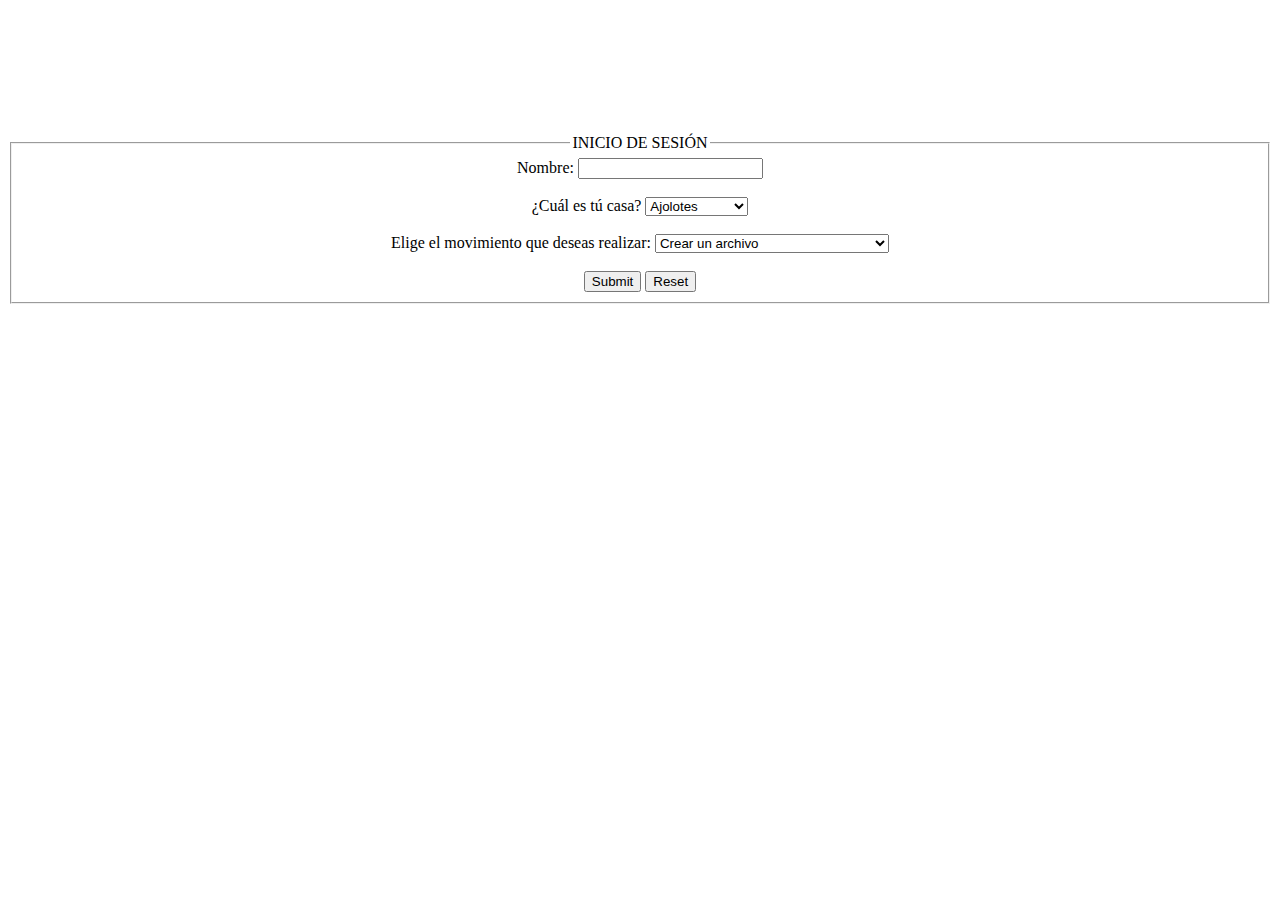
==== index.html @ 9c3039c4 "renamed:    EnmaquetadoB.html -> index.html" ====
<!DOCTYPE html>
<html lang="en">
<head>
    <meta charset="UTF-8">
    <meta http-equiv="X-UA-Compatible" content="IE=edge">
    <meta name="viewport" content="width=device-width, initial-scale=1.0">
    <title>NoSeQTareaEs</title>
</head>
<body>
        <form target="_blank">
            <br>
            <br>
            <br>
            <br>
            <br>
            <br>
            <br>
            <fieldset align="center">
                <legend>INICIO DE SESIÓN</legend>
                <label>Nombre:
                    <input type="text"/>
                </label>
                <br>
                <br>
                <label for="Casa">¿Cuál es tú casa?</label>
                <select>
                    <optgroup label="EleccionCasa">
                        <option value="Ajolotes">Ajolotes</option>
                        <option value="Teporingos">Teporingos</option>
                        <option value="Halcones">Halcones</option>
                    </optgroup>
                </select>
                <br>
                <br>
                <label for="Casa">Elige el movimiento que deseas realizar:</label>
                <select>
                    <optgroup label="Opciones">
                        <option value="Crear">Crear un archivo</option>
                        <option value="Borrar">Borrar un archivo</option>
                        <option value="CNombre">Cambiar el nombre de un archivo</option>
                    </optgroup>
                </select>
                <br>
                <br>
                <label>
                    <input type="submit"/>
                </label>
                <label>
                    <input type="reset"/>
                </label>
            </fieldset>
        </form>  
</body>
</html>
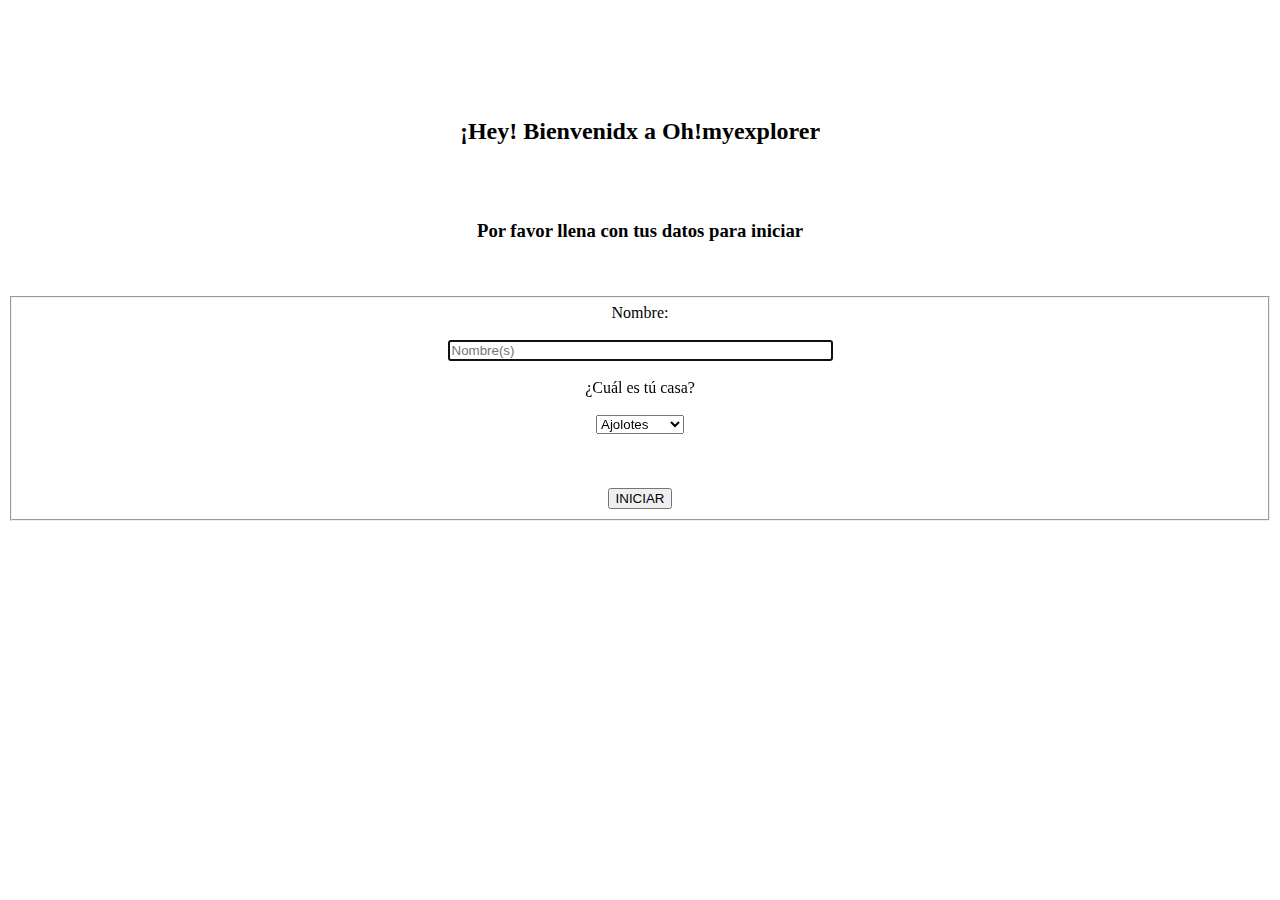
==== commit 8e76aec6: "fix:inicio de sesion" ====
--- a/index.html
+++ b/index.html
@@ -4,49 +4,48 @@
     <meta charset="UTF-8">
     <meta http-equiv="X-UA-Compatible" content="IE=edge">
     <meta name="viewport" content="width=device-width, initial-scale=1.0">
-    <title>NoSeQTareaEs</title>
+    <title>oh!myexplorer</title>
 </head>
 <body>
-        <form target="_blank">
+        <form action="./dynamics/login.php"  method="post" target="_blank" autocomplete="on">
             <br>
             <br>
             <br>
             <br>
             <br>
+            <h2 align="center">¡Hey! Bienvenidx a Oh!myexplorer</h2>
+            <br>
+            <br>
+            <h3 align="center">Por favor llena con tus datos para iniciar</h3>
             <br>
             <br>
             <fieldset align="center">
-                <legend>INICIO DE SESIÓN</legend>
-                <label>Nombre:
-                    <input type="text"/>
+                <!-- <legend>INICIO DE SESIÓN</legend> -->
+                <label for="nombre">Nombre:<br><br>
+                    <input id="nombre"  name="nombre" type="text" placeholder="Nombre(s)" size="45" maxlength="35" minlength="2" autofocus required/>
                 </label>
                 <br>
                 <br>
-                <label for="Casa">¿Cuál es tú casa?</label>
+                <label for="casa">¿Cuál es tú casa?</label><br><br>
                 <select>
-                    <optgroup label="EleccionCasa">
-                        <option value="Ajolotes">Ajolotes</option>
-                        <option value="Teporingos">Teporingos</option>
-                        <option value="Halcones">Halcones</option>
-                    </optgroup>
+                    <option value="Ajolotes">Ajolotes</option>
+                    <option value="Teporingos">Teporingos</option>
+                    <option value="Halcones">Halcones</option>
                 </select>
                 <br>
                 <br>
-                <label for="Casa">Elige el movimiento que deseas realizar:</label>
+                <!-- <label for="Casa">Elige el movimiento que deseas realizar:</label><br>
                 <select>
                     <optgroup label="Opciones">
                         <option value="Crear">Crear un archivo</option>
                         <option value="Borrar">Borrar un archivo</option>
                         <option value="CNombre">Cambiar el nombre de un archivo</option>
                     </optgroup>
-                </select>
+                </select> -->
                 <br>
                 <br>
                 <label>
-                    <input type="submit"/>
-                </label>
-                <label>
-                    <input type="reset"/>
+                    <input type="submit" value="INICIAR">
                 </label>
             </fieldset>
         </form>  
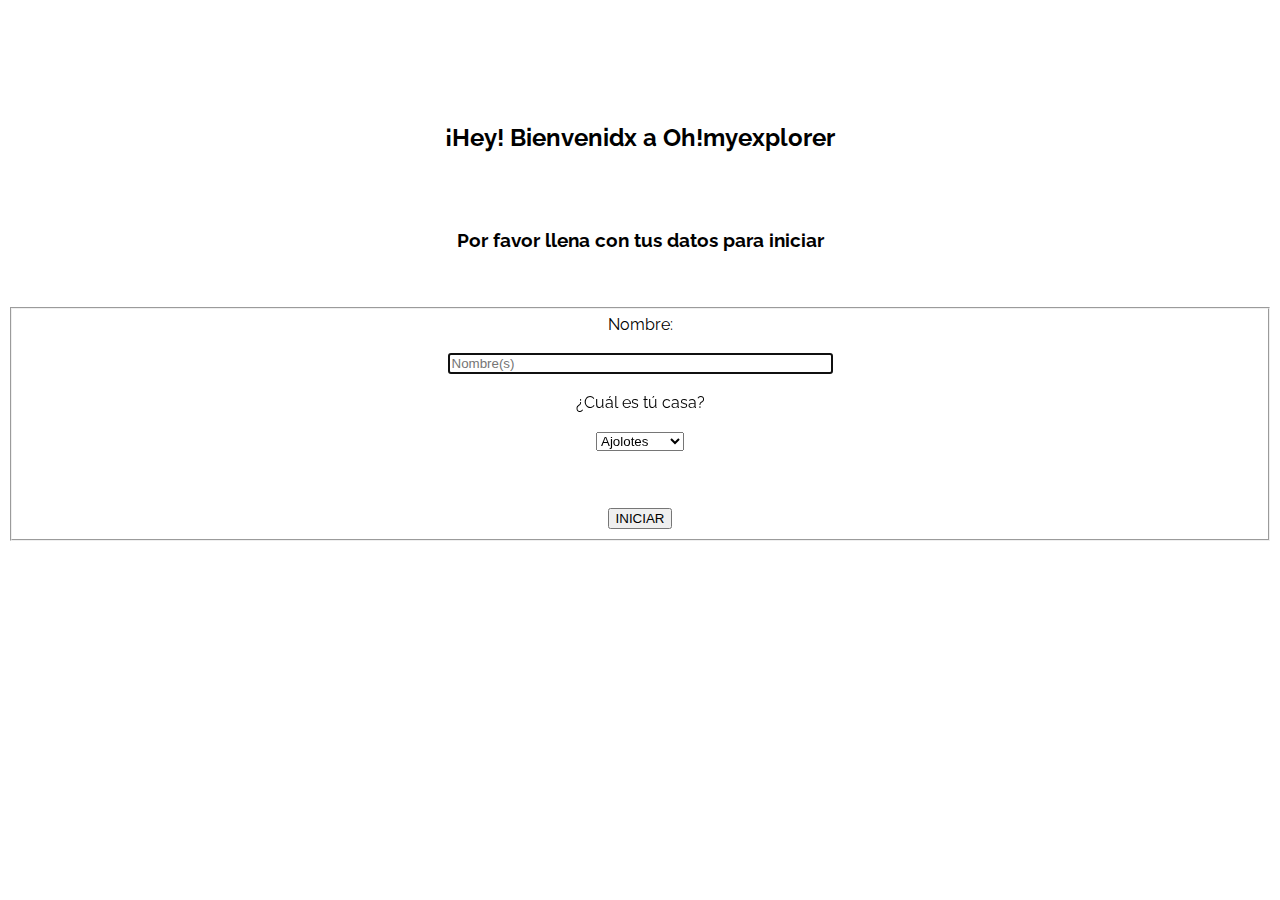
==== commit 06d2a8b7: "style:Cambia fuente de la pagina de inicio" ====
--- a/index.html
+++ b/index.html
@@ -5,6 +5,7 @@
     <meta http-equiv="X-UA-Compatible" content="IE=edge">
     <meta name="viewport" content="width=device-width, initial-scale=1.0">
     <title>oh!myexplorer</title>
+    <link rel="stylesheet" href="./statics/styles/inicio.css">
 </head>
 <body>
         <form action="./dynamics/login.php"  method="post" target="_blank" autocomplete="on">
--- a/statics/styles/inicio.css
+++ b/statics/styles/inicio.css
@@ -0,0 +1,6 @@
+/* ==================FONTS========================== */
+@import url('https://fonts.googleapis.com/css2?family=Raleway:wght@100;300;400;500;700;900&display=swap');
+/* ==============ETIQUETAS================== */
+body{
+    font-family: 'Raleway', sans-serif;
+}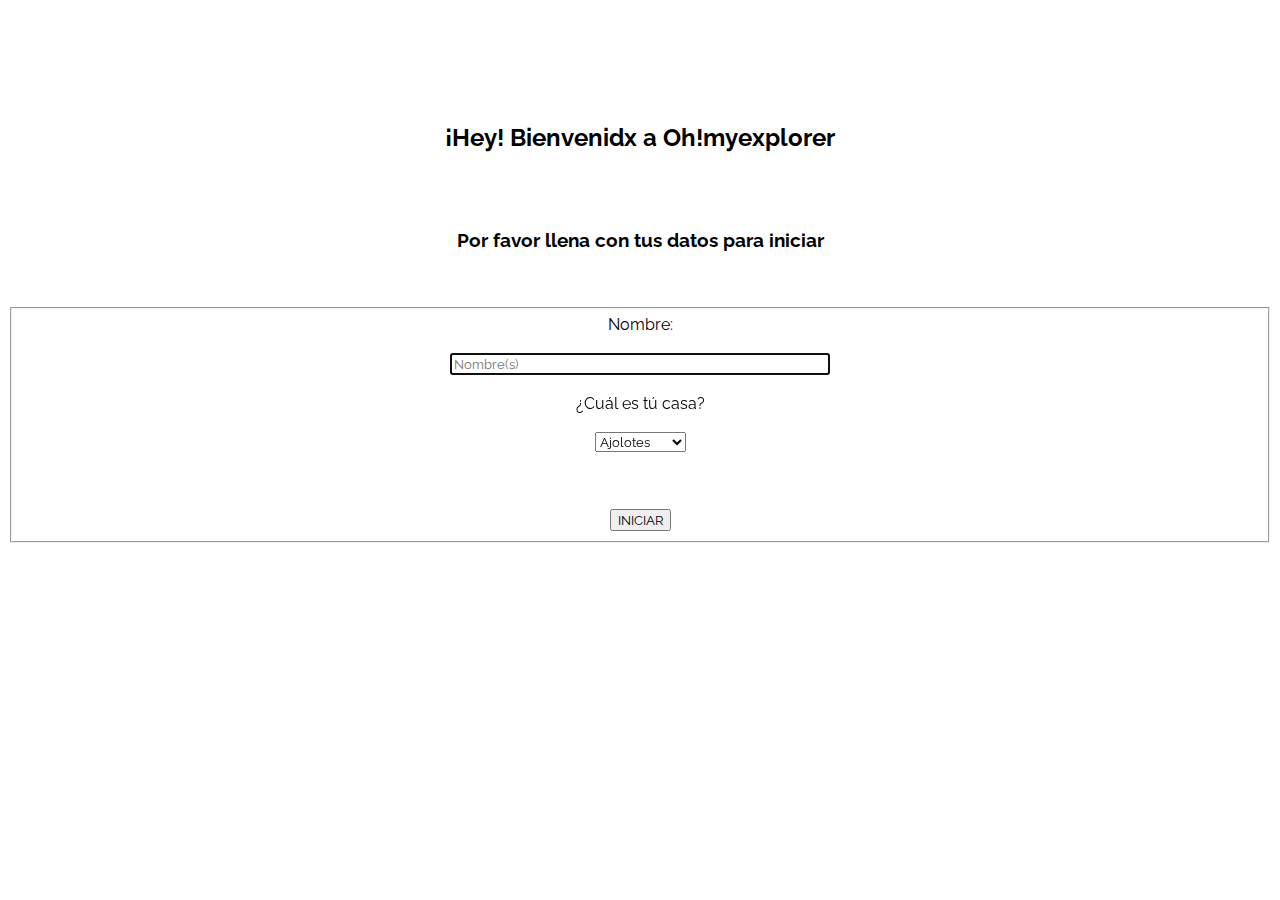
==== commit c733b874: "style:Cambio la fuente para las pestañas" ====
--- a/index.html
+++ b/index.html
@@ -20,35 +20,37 @@
             <h3 align="center">Por favor llena con tus datos para iniciar</h3>
             <br>
             <br>
-            <fieldset align="center">
-                <!-- <legend>INICIO DE SESIÓN</legend> -->
-                <label for="nombre">Nombre:<br><br>
-                    <input id="nombre"  name="nombre" type="text" placeholder="Nombre(s)" size="45" maxlength="35" minlength="2" autofocus required/>
-                </label>
-                <br>
-                <br>
-                <label for="casa">¿Cuál es tú casa?</label><br><br>
-                <select>
-                    <option value="Ajolotes">Ajolotes</option>
-                    <option value="Teporingos">Teporingos</option>
-                    <option value="Halcones">Halcones</option>
-                </select>
-                <br>
-                <br>
-                <!-- <label for="Casa">Elige el movimiento que deseas realizar:</label><br>
-                <select>
-                    <optgroup label="Opciones">
-                        <option value="Crear">Crear un archivo</option>
-                        <option value="Borrar">Borrar un archivo</option>
-                        <option value="CNombre">Cambiar el nombre de un archivo</option>
-                    </optgroup>
-                </select> -->
-                <br>
-                <br>
-                <label>
-                    <input type="submit" value="INICIAR">
-                </label>
-            </fieldset>
+            <div>
+                <fieldset align="center">
+                    <!-- <legend>INICIO DE SESIÓN</legend> -->
+                    <label for="nombre">Nombre:<br><br>
+                        <input id="nombre"  name="nombre" type="text" placeholder="Nombre(s)" size="45" maxlength="35" minlength="2" autofocus required/>
+                    </label>
+                    <br>
+                    <br>
+                    <label for="casa">¿Cuál es tú casa?</label><br><br>
+                    <select>
+                        <option value="Ajolotes">Ajolotes</option>
+                        <option value="Teporingos">Teporingos</option>
+                        <option value="Halcones">Halcones</option>
+                    </select>
+                    <br>
+                    <br>
+                    <!-- <label for="Casa">Elige el movimiento que deseas realizar:</label><br>
+                    <select>
+                        <optgroup label="Opciones">
+                            <option value="Crear">Crear un archivo</option>
+                            <option value="Borrar">Borrar un archivo</option>
+                            <option value="CNombre">Cambiar el nombre de un archivo</option>
+                        </optgroup>
+                    </select> -->
+                    <br>
+                    <br>
+                    <label>
+                        <input type="submit" value="INICIAR">
+                    </label>
+                </fieldset>
+            </div>
         </form>  
 </body>
 </html>--- a/statics/styles/inicio.css
+++ b/statics/styles/inicio.css
@@ -1,6 +1,8 @@
 /* ==================FONTS========================== */
 @import url('https://fonts.googleapis.com/css2?family=Raleway:wght@100;300;400;500;700;900&display=swap');
-/* ==============ETIQUETAS================== */
-body{
+
+* {
     font-family: 'Raleway', sans-serif;
-}+}
+/* ==============INDEX===================================================================== */
+/* ============ */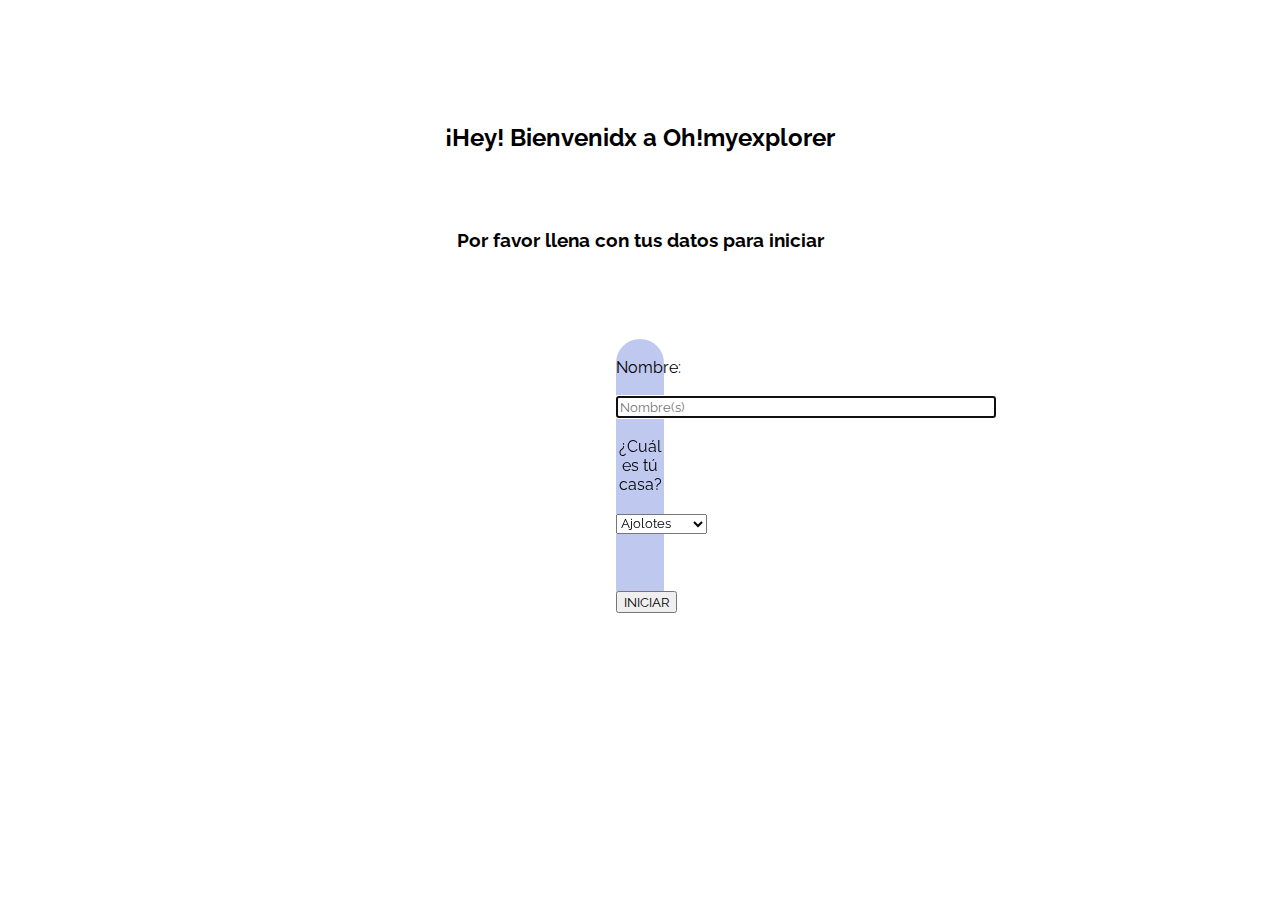
==== commit 1c2405ac: "style:Cambio los background-color para las pastañas" ====
--- a/index.html
+++ b/index.html
@@ -20,9 +20,10 @@
             <h3 align="center">Por favor llena con tus datos para iniciar</h3>
             <br>
             <br>
-            <div>
-                <fieldset align="center">
+            <span id="login" align="center">
+                <!-- <fieldset align="center"> -->
                     <!-- <legend>INICIO DE SESIÓN</legend> -->
+                    <br>
                     <label for="nombre">Nombre:<br><br>
                         <input id="nombre"  name="nombre" type="text" placeholder="Nombre(s)" size="45" maxlength="35" minlength="2" autofocus required/>
                     </label>
@@ -49,8 +50,9 @@
                     <label>
                         <input type="submit" value="INICIAR">
                     </label>
-                </fieldset>
-            </div>
+                    <br>
+                <!-- </fieldset> -->
+            </span>
         </form>  
 </body>
 </html>--- a/statics/styles/inicio.css
+++ b/statics/styles/inicio.css
@@ -5,4 +5,14 @@
     font-family: 'Raleway', sans-serif;
 }
 /* ==============INDEX===================================================================== */
-/* ============ */+/* ======ID'S====== */
+#login{
+    display: block;
+    background-color: rgba(110, 130, 219, 0.438);
+    border-radius: 2rem;
+    margin-left: 38rem;
+    margin-top: 2rem;
+    margin-right: 38rem;
+    margin-bottom: 2rem;
+}
+
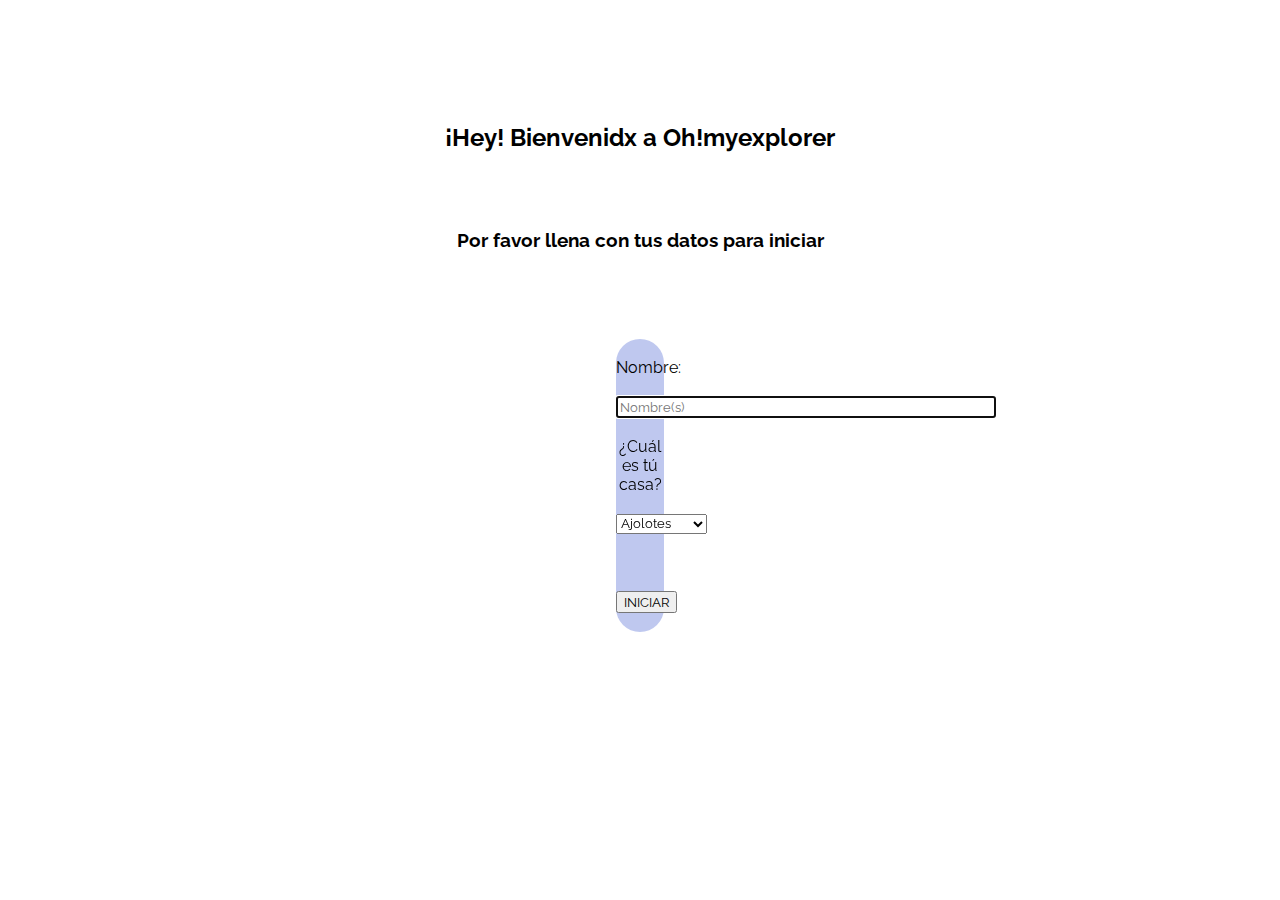
==== commit f0fa3fbf: "style:Centro elemento de pestaña crear" ====
--- a/index.html
+++ b/index.html
@@ -51,8 +51,10 @@
                         <input type="submit" value="INICIAR">
                     </label>
                     <br>
+                    <br>
                 <!-- </fieldset> -->
             </span>
         </form>  
+        
 </body>
 </html>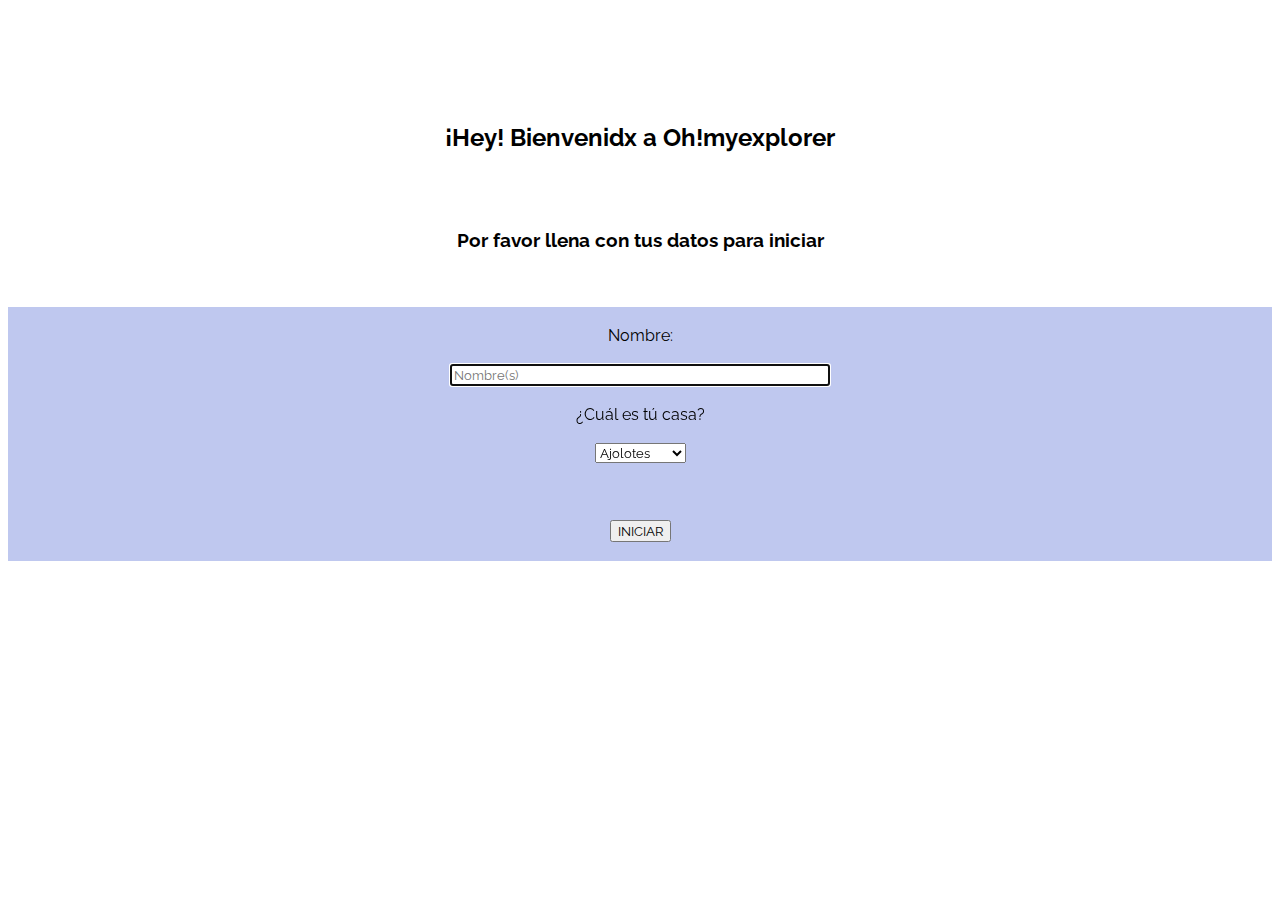
==== commit a9379d6c: "[add]nombre" ====
--- a/index.html
+++ b/index.html
@@ -1,3 +1,4 @@
+
 <!DOCTYPE html>
 <html lang="en">
 <head>
@@ -8,7 +9,7 @@
     <link rel="stylesheet" href="./statics/styles/inicio.css">
 </head>
 <body>
-        <form action="./dynamics/login.php"  method="post" target="_blank" autocomplete="on">
+        <form action="./dynamics/acciones.php"  method="post" target="_blank" autocomplete="on">
             <br>
             <br>
             <br>
--- a/statics/styles/inicio.css
+++ b/statics/styles/inicio.css
@@ -9,10 +9,6 @@
 #login{
     display: block;
     background-color: rgba(110, 130, 219, 0.438);
-    border-radius: 2rem;
-    margin-left: 38rem;
-    margin-top: 2rem;
-    margin-right: 38rem;
-    margin-bottom: 2rem;
+  
 }
 
